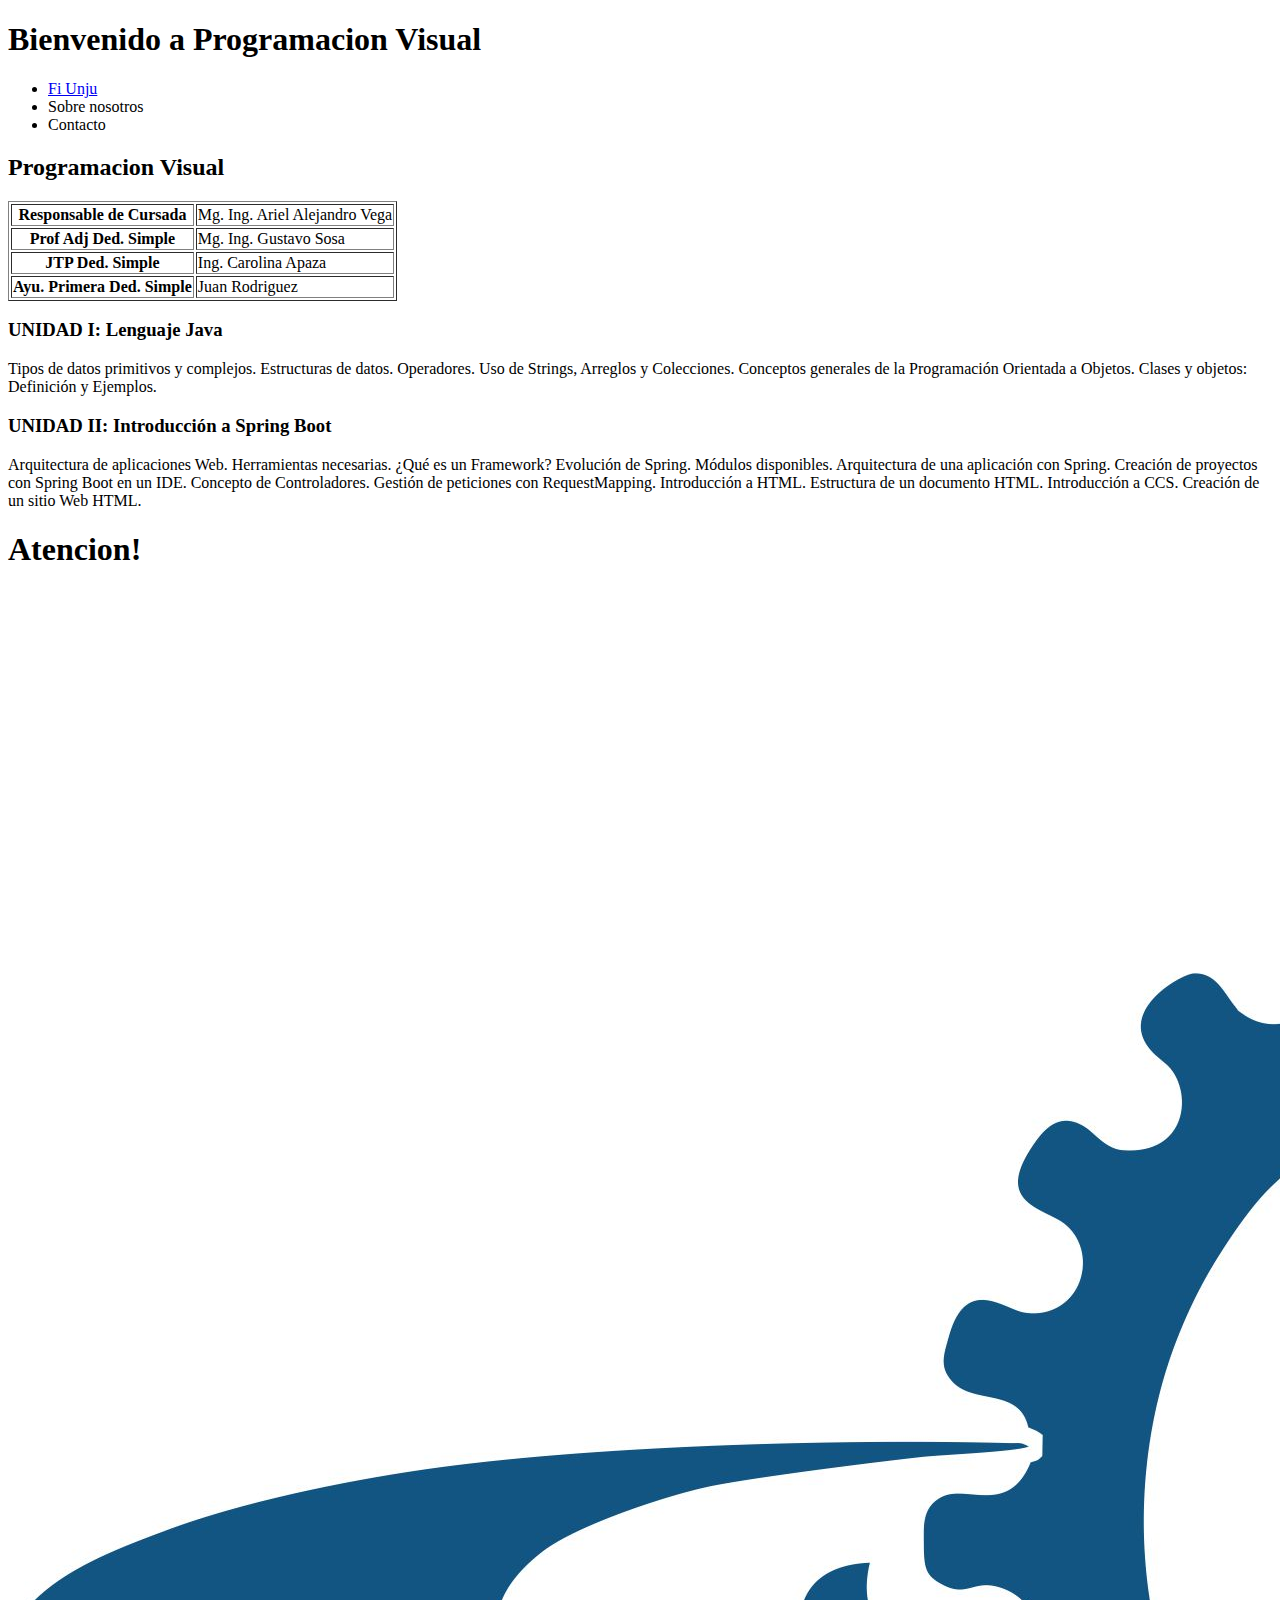
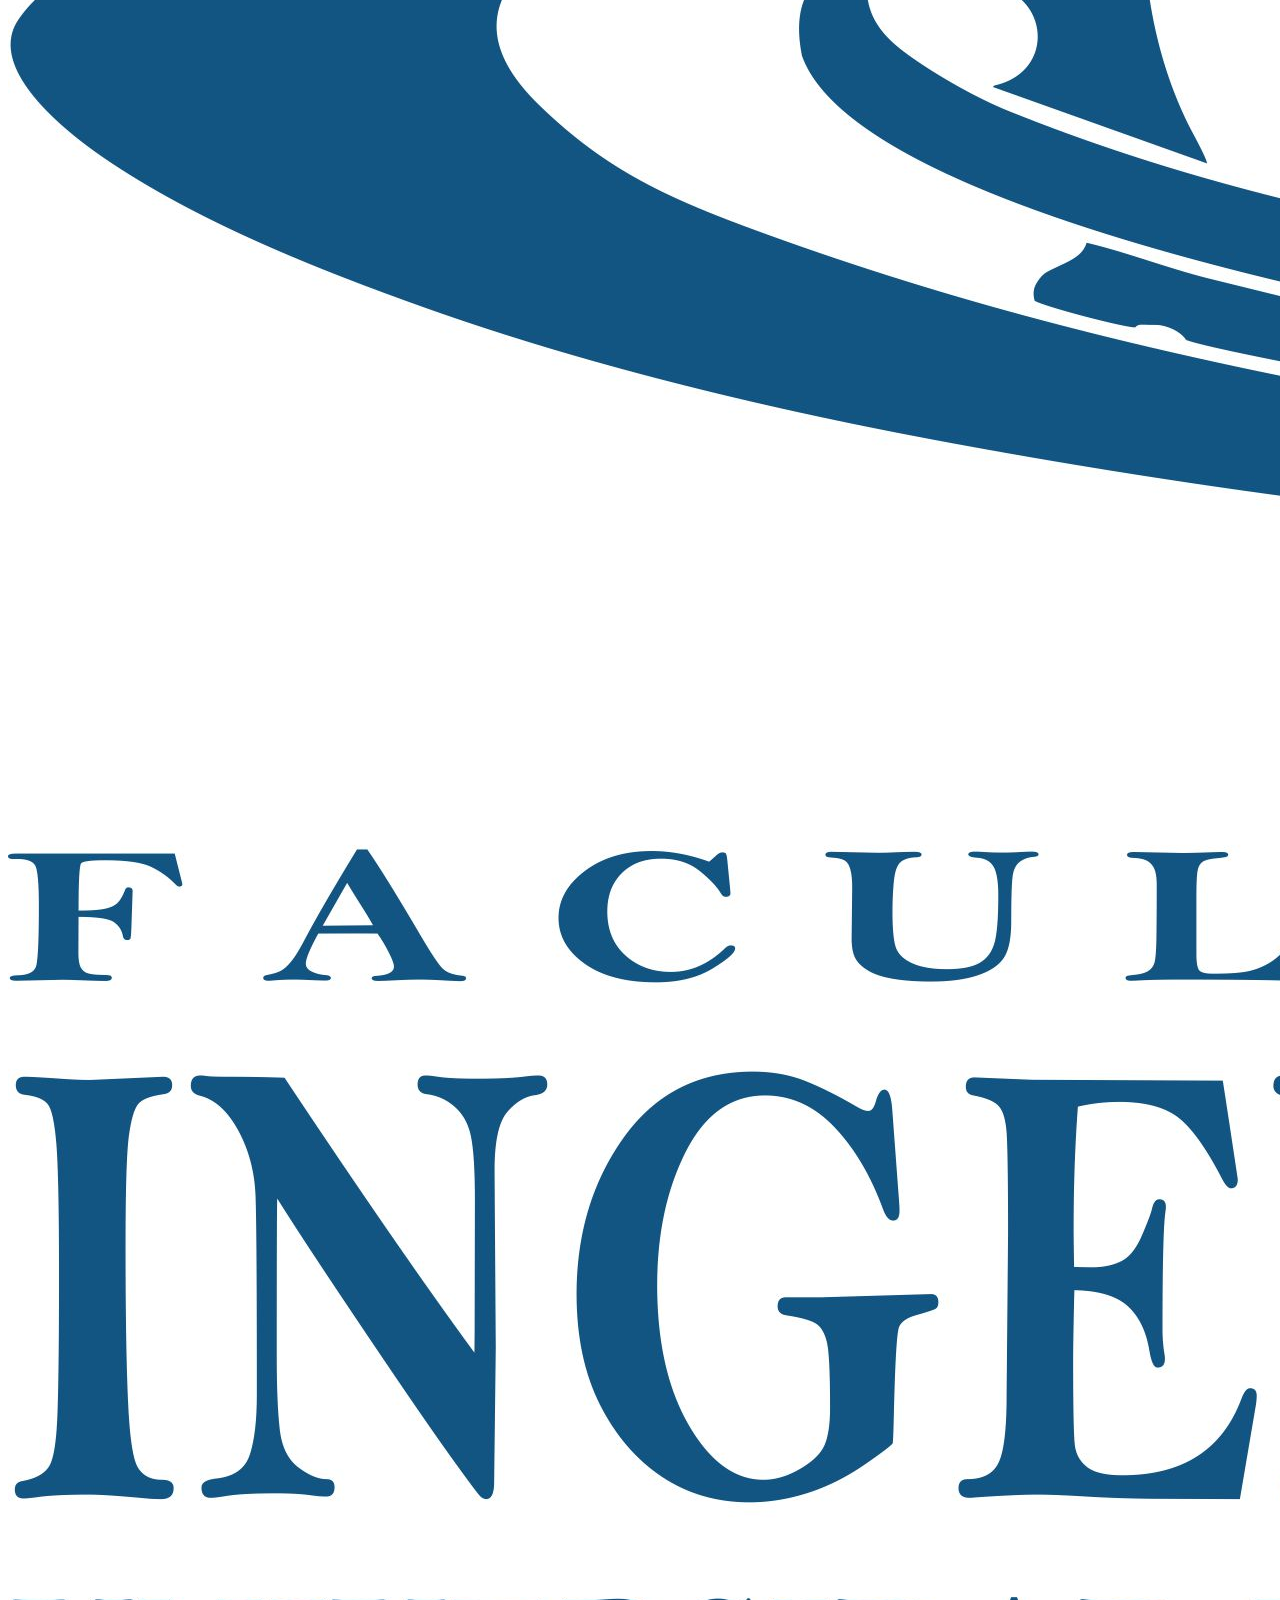
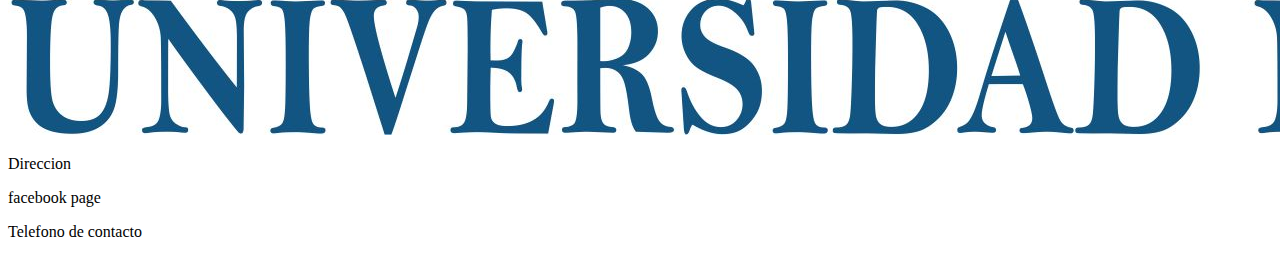
==== tp3_AntiviloAldoDante/src/main/resources/templates/index.html @ 51624c2d "Primer commit" ====
<!DOCTYPE html>
<html lang="es">
	<head>
		<meta charset="UTF-8">
		<title>Hola Aldo</title>
	</head>
	<body>
		<header>
			<h1>Bienvenido a Programacion Visual</h1>		
		</header>
		<!-- Comentarios -->
		<nav>
			<ul>
				<li><a href="http://www.fi.unju.edu.ar">Fi Unju</a></li>
				<li><a href="#sobre-nosotros"></a>Sobre nosotros</li>
				<li><a href="#Contacto"></a>Contacto</li>
			</ul>		
		</nav>
		<main>
			<section id="inicio">
			<h2>Programacion Visual</h2>
			<table border="1">
				  <tr>
				    <th>Responsable de Cursada</th>
				    <td>Mg. Ing. Ariel Alejandro Vega</td>
				  </tr>
				  <tr>
				    <th>Prof Adj Ded. Simple</th>
				    <td>Mg. Ing. Gustavo Sosa</td>
				  </tr>
				  <tr>
				    <th>JTP Ded. Simple</th>
				    <td>Ing. Carolina Apaza</td>
				  </tr>
				  <tr>
				    <th>Ayu. Primera Ded. Simple</th>
				    <td>Juan Rodriguez</td>
				  </tr>
			</table>
			<h3>UNIDAD I: Lenguaje Java </h3>
			<p>Tipos de datos primitivos y complejos. Estructuras de datos. Operadores. Uso de Strings, Arreglos y Colecciones. Conceptos generales de la Programación Orientada a Objetos. Clases y objetos: Definición y Ejemplos. </p>
			<h3>UNIDAD II: Introducción a Spring Boot </h3>
			<p>Arquitectura de aplicaciones Web. Herramientas necesarias. ¿Qué es un Framework? Evolución de Spring. Módulos disponibles. Arquitectura de una aplicación con Spring. Creación de proyectos con Spring Boot en un IDE. Concepto de Controladores. Gestión de peticiones con RequestMapping. Introducción a HTML. Estructura de un documento HTML. Introducción a CCS. Creación de un sitio Web HTML. </p>
			</section>
		</main>
		<aside>
			<h1>Atencion!</h1>
			<p></p>
			<a></a>
			<img alt="Coopers" src="../static/images/LogoFacultad.jpg">
		</aside>
		<footer>			
			<p>Direccion</p>
			<p>facebook page</p>
			<p>Telefono de contacto</p>
		</footer>
	</body>
</html>
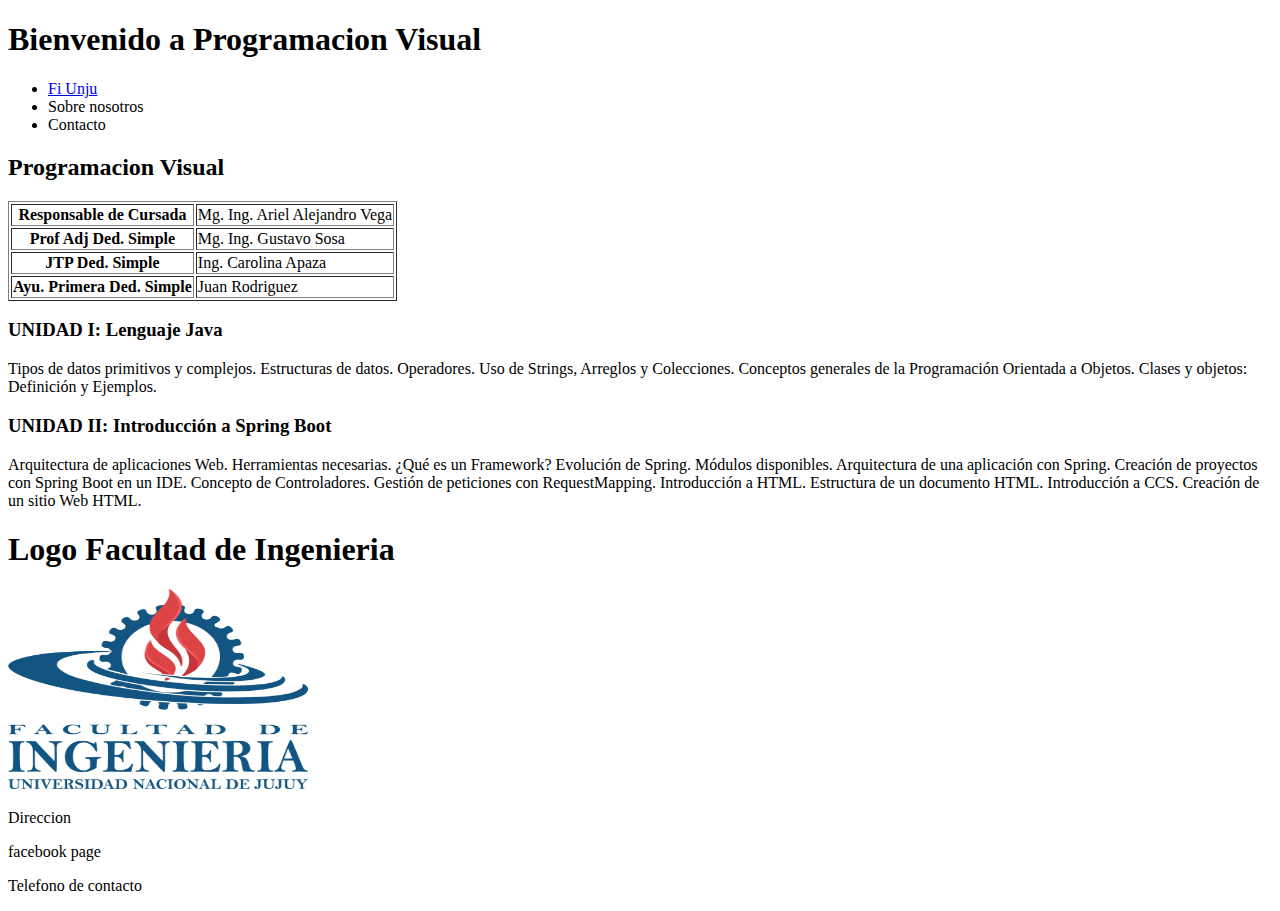
==== commit 5de36071: "Cambios" ====
--- a/tp3_AntiviloAldoDante/src/main/resources/templates/index.html
+++ b/tp3_AntiviloAldoDante/src/main/resources/templates/index.html
@@ -2,7 +2,7 @@
 <html lang="es">
 	<head>
 		<meta charset="UTF-8">
-		<title>Hola Aldo</title>
+		<title>Programacion Visual F.I.</title>
 	</head>
 	<body>
 		<header>
@@ -44,14 +44,14 @@
 			</section>
 		</main>
 		<aside>
-			<h1>Atencion!</h1>
+			<h1>Logo Facultad de Ingenieria</h1>
 			<p></p>
 			<a></a>
-			<img alt="Coopers" src="../static/images/LogoFacultad.jpg">
+			<img alt="FI" src="../static/images/LogoFacultad.jpg" width="300" height="200">
 		</aside>
 		<footer>			
 			<p>Direccion</p>
-			<p>facebook page</p>
+			<p href="href="http://www.fi.unju.edu.ar">facebook page</p>
 			<p>Telefono de contacto</p>
 		</footer>
 	</body>
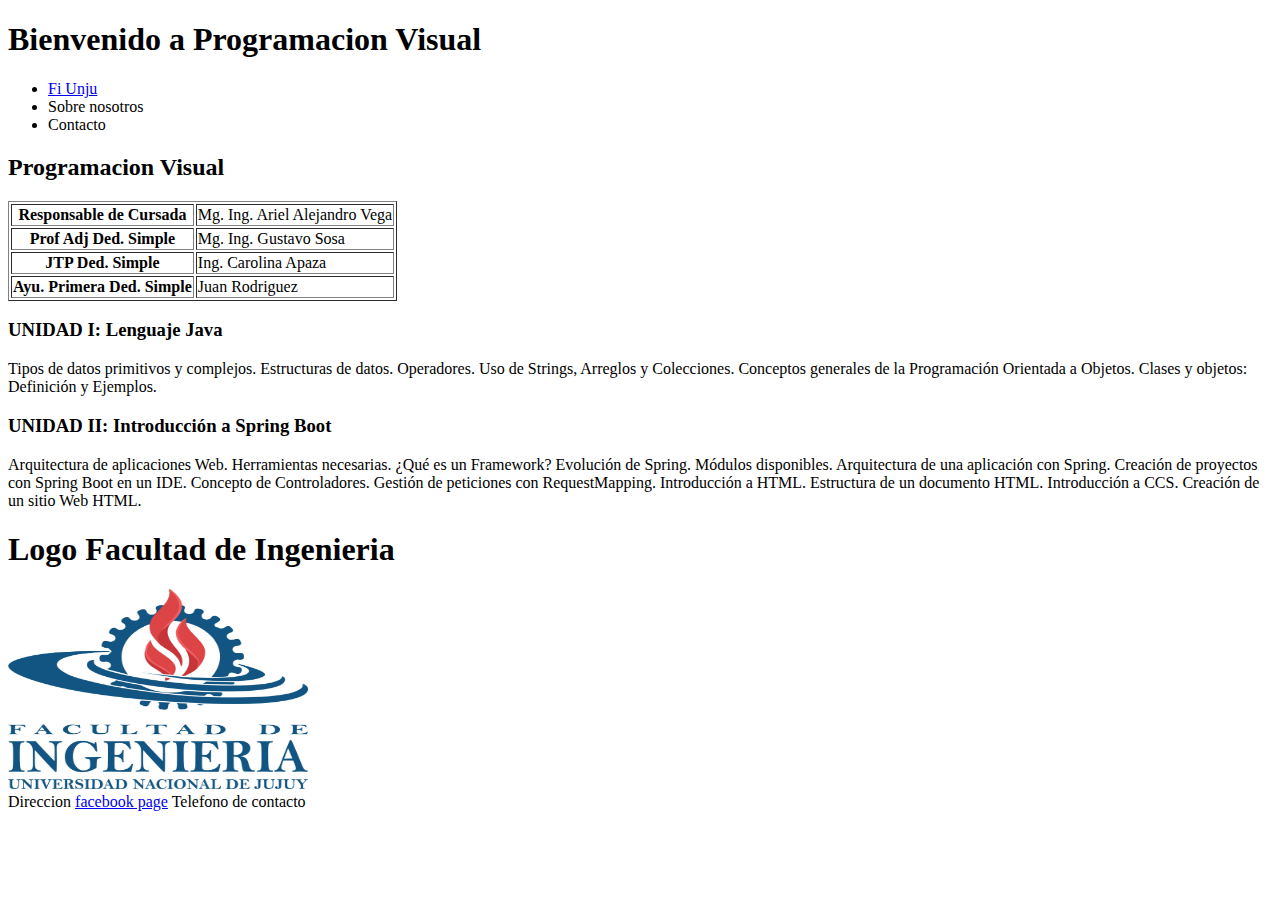
==== commit 226e7276: "correcciones" ====
--- a/tp3_AntiviloAldoDante/src/main/resources/templates/index.html
+++ b/tp3_AntiviloAldoDante/src/main/resources/templates/index.html
@@ -50,9 +50,9 @@
 			<img alt="FI" src="../static/images/LogoFacultad.jpg" width="300" height="200">
 		</aside>
 		<footer>			
-			<p>Direccion</p>
-			<p href="href="http://www.fi.unju.edu.ar">facebook page</p>
-			<p>Telefono de contacto</p>
+			<a>Direccion</a>
+			<a href="http://www.fi.unju.edu.ar">facebook page</a>
+			<a>Telefono de contacto</a>
 		</footer>
 	</body>
 </html>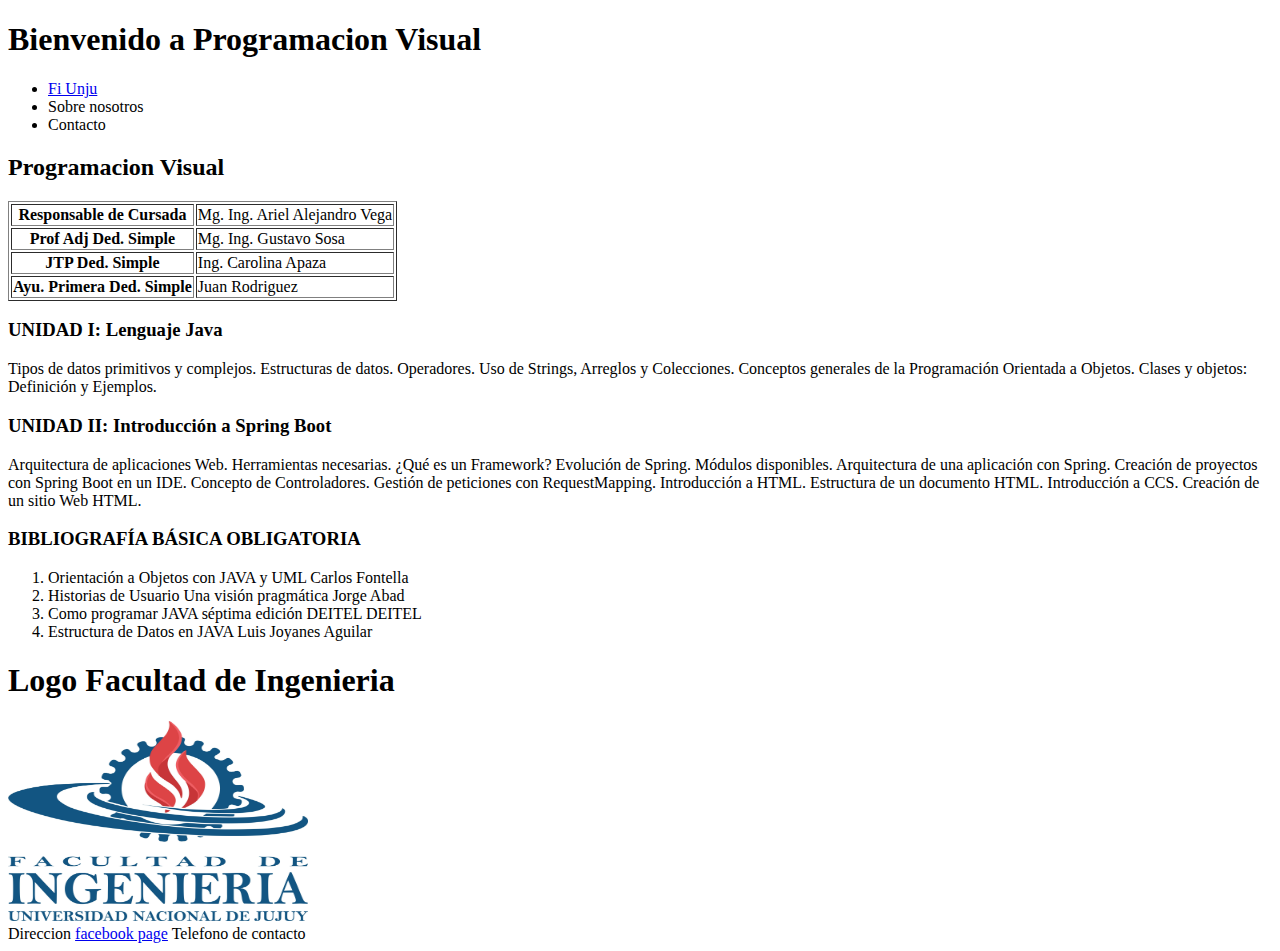
==== commit 3bd54b67: "commit final" ====
--- a/tp3_AntiviloAldoDante/src/main/resources/templates/index.html
+++ b/tp3_AntiviloAldoDante/src/main/resources/templates/index.html
@@ -37,10 +37,21 @@
 				    <td>Juan Rodriguez</td>
 				  </tr>
 			</table>
-			<h3>UNIDAD I: Lenguaje Java </h3>
-			<p>Tipos de datos primitivos y complejos. Estructuras de datos. Operadores. Uso de Strings, Arreglos y Colecciones. Conceptos generales de la Programación Orientada a Objetos. Clases y objetos: Definición y Ejemplos. </p>
-			<h3>UNIDAD II: Introducción a Spring Boot </h3>
-			<p>Arquitectura de aplicaciones Web. Herramientas necesarias. ¿Qué es un Framework? Evolución de Spring. Módulos disponibles. Arquitectura de una aplicación con Spring. Creación de proyectos con Spring Boot en un IDE. Concepto de Controladores. Gestión de peticiones con RequestMapping. Introducción a HTML. Estructura de un documento HTML. Introducción a CCS. Creación de un sitio Web HTML. </p>
+			</section>
+			<section>
+				<h3>UNIDAD I: Lenguaje Java </h3>
+				<p>Tipos de datos primitivos y complejos. Estructuras de datos. Operadores. Uso de Strings, Arreglos y Colecciones. Conceptos generales de la Programación Orientada a Objetos. Clases y objetos: Definición y Ejemplos. </p>
+				<h3>UNIDAD II: Introducción a Spring Boot </h3>
+				<p>Arquitectura de aplicaciones Web. Herramientas necesarias. ¿Qué es un Framework? Evolución de Spring. Módulos disponibles. Arquitectura de una aplicación con Spring. Creación de proyectos con Spring Boot en un IDE. Concepto de Controladores. Gestión de peticiones con RequestMapping. Introducción a HTML. Estructura de un documento HTML. Introducción a CCS. Creación de un sitio Web HTML. </p>
+			</section>
+			<section>
+				<h3>BIBLIOGRAFÍA BÁSICA OBLIGATORIA </h3>
+				<ol>
+					<li>Orientación a Objetos con JAVA y UML  Carlos Fontella</li>
+					<li>Historias de Usuario Una visión pragmática Jorge Abad  </li>
+					<li>Como programar JAVA séptima edición DEITEL DEITEL </li>
+					<li>Estructura de Datos en JAVA  Luis Joyanes Aguilar</li>
+				</ol>
 			</section>
 		</main>
 		<aside>
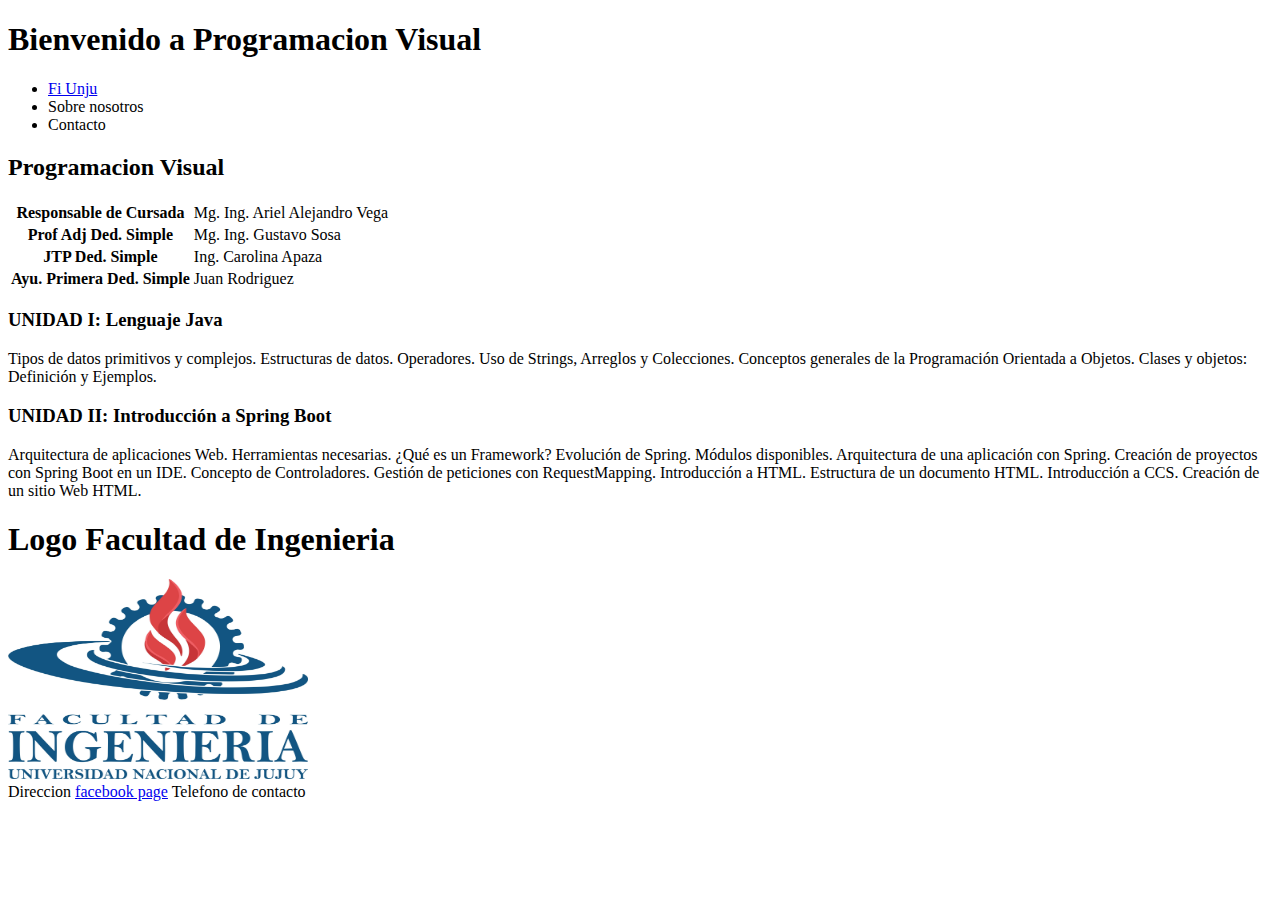
==== commit 3ed62606: "Creacion de Rama Formulario y form-cliente" ====
--- a/tp3_AntiviloAldoDante/src/main/resources/templates/index.html
+++ b/tp3_AntiviloAldoDante/src/main/resources/templates/index.html
@@ -3,6 +3,7 @@
 	<head>
 		<meta charset="UTF-8">
 		<title>Programacion Visual F.I.</title>
+		<link rel="stylesheet" href="../static/css/estilos.css"> 
 	</head>
 	<body>
 		<header>
@@ -19,7 +20,7 @@
 		<main>
 			<section id="inicio">
 			<h2>Programacion Visual</h2>
-			<table border="1">
+			<table>
 				  <tr>
 				    <th>Responsable de Cursada</th>
 				    <td>Mg. Ing. Ariel Alejandro Vega</td>
@@ -37,21 +38,10 @@
 				    <td>Juan Rodriguez</td>
 				  </tr>
 			</table>
-			</section>
-			<section>
-				<h3>UNIDAD I: Lenguaje Java </h3>
-				<p>Tipos de datos primitivos y complejos. Estructuras de datos. Operadores. Uso de Strings, Arreglos y Colecciones. Conceptos generales de la Programación Orientada a Objetos. Clases y objetos: Definición y Ejemplos. </p>
-				<h3>UNIDAD II: Introducción a Spring Boot </h3>
-				<p>Arquitectura de aplicaciones Web. Herramientas necesarias. ¿Qué es un Framework? Evolución de Spring. Módulos disponibles. Arquitectura de una aplicación con Spring. Creación de proyectos con Spring Boot en un IDE. Concepto de Controladores. Gestión de peticiones con RequestMapping. Introducción a HTML. Estructura de un documento HTML. Introducción a CCS. Creación de un sitio Web HTML. </p>
-			</section>
-			<section>
-				<h3>BIBLIOGRAFÍA BÁSICA OBLIGATORIA </h3>
-				<ol>
-					<li>Orientación a Objetos con JAVA y UML  Carlos Fontella</li>
-					<li>Historias de Usuario Una visión pragmática Jorge Abad  </li>
-					<li>Como programar JAVA séptima edición DEITEL DEITEL </li>
-					<li>Estructura de Datos en JAVA  Luis Joyanes Aguilar</li>
-				</ol>
+			<h3>UNIDAD I: Lenguaje Java </h3>
+			<p>Tipos de datos primitivos y complejos. Estructuras de datos. Operadores. Uso de Strings, Arreglos y Colecciones. Conceptos generales de la Programación Orientada a Objetos. Clases y objetos: Definición y Ejemplos. </p>
+			<h3>UNIDAD II: Introducción a Spring Boot </h3>
+			<p>Arquitectura de aplicaciones Web. Herramientas necesarias. ¿Qué es un Framework? Evolución de Spring. Módulos disponibles. Arquitectura de una aplicación con Spring. Creación de proyectos con Spring Boot en un IDE. Concepto de Controladores. Gestión de peticiones con RequestMapping. Introducción a HTML. Estructura de un documento HTML. Introducción a CCS. Creación de un sitio Web HTML. </p>
 			</section>
 		</main>
 		<aside>
--- a/tp3_AntiviloAldoDante/src/main/resources/static/css/estilos.css
+++ b/tp3_AntiviloAldoDante/src/main/resources/static/css/estilos.css
@@ -0,0 +1,9 @@
+@charset "UTF-8";
+
+
+#encabezado {
+  background-color: #333;
+  color: #fff;
+  text-align: center;
+  padding: 20px;
+}
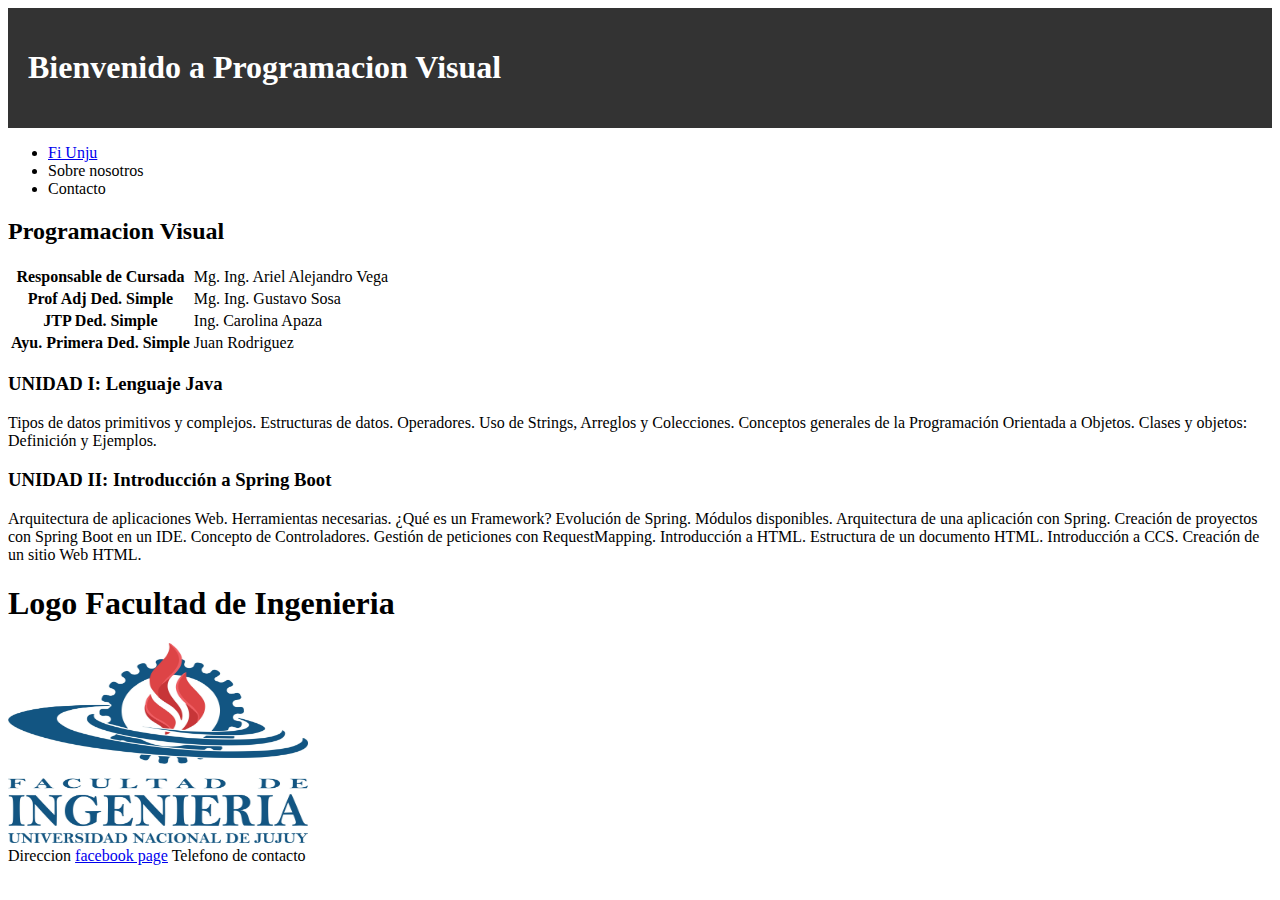
==== commit 6c2dfd10: "aplicando estilos" ====
--- a/tp3_AntiviloAldoDante/src/main/resources/templates/index.html
+++ b/tp3_AntiviloAldoDante/src/main/resources/templates/index.html
@@ -6,7 +6,7 @@
 		<link rel="stylesheet" href="../static/css/estilos.css"> 
 	</head>
 	<body>
-		<header>
+		<header id="encabezado">
 			<h1>Bienvenido a Programacion Visual</h1>		
 		</header>
 		<!-- Comentarios -->
--- a/tp3_AntiviloAldoDante/src/main/resources/static/css/estilos.css
+++ b/tp3_AntiviloAldoDante/src/main/resources/static/css/estilos.css
@@ -4,6 +4,14 @@
 #encabezado {
   background-color: #333;
   color: #fff;
+  text-align: left;
+  padding: 20px;
+}
+
+
+#footer{
+  background-color: #333;
+  color: #fff;
   text-align: center;
   padding: 20px;
-}
+}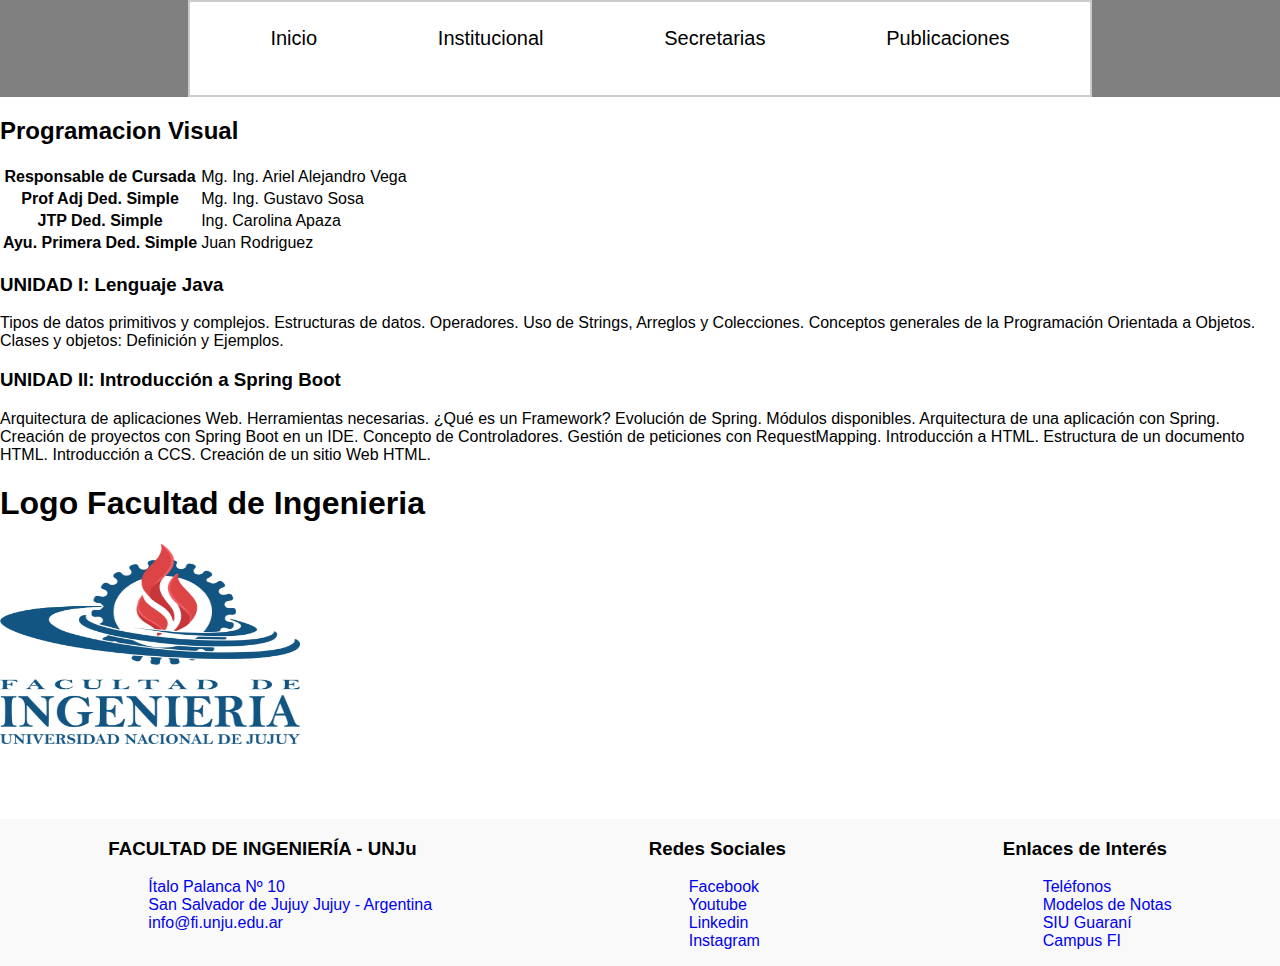
==== commit 0ebfe961: "correciones nav" ====
--- a/tp3_AntiviloAldoDante/src/main/resources/templates/index.html
+++ b/tp3_AntiviloAldoDante/src/main/resources/templates/index.html
@@ -6,18 +6,37 @@
 		<link rel="stylesheet" href="../static/css/estilos.css"> 
 	</head>
 	<body>
-		<header id="encabezado">
-			<h1>Bienvenido a Programacion Visual</h1>		
+		<header>
+			<nav class="nav">		
+			<ul class="horizontalNav">				
+			    <li><a href="#">Inicio</a></li>
+				<li><a href="#">Institucional</a>
+					<ul class="verticalNav">
+						<li><a href="#">Historia</a></li>
+				    	<li><a href="#">Autoridades</a></li>
+				    	<li><a href="#">Resoluciones</a></li>
+					</ul>    
+				</li>
+				<li><a href="#">Secretarias</a>		
+					<ul class="verticalNav">
+						<li><a href="#">Sec. Academica</a></li>
+				    	<li><a href="#">Sec. Tecnica</a></li>
+				    	<li><a href="#">Sec. Adm.</a></li>
+					</ul>    
+				</li>
+				<li>
+					<a href="#">Publicaciones</a>
+					<ul class="verticalNav">
+						<li><a href="#">Gacetilla</a></li>
+				    	<li><a href="#">Revista</a></li>
+				    	<li><a href="#">Institucionales</a></li>
+					</ul>    
+				</li>
+				    
+			</ul>
+		</nav>	
 		</header>
-		<!-- Comentarios -->
-		<nav>
-			<ul>
-				<li><a href="http://www.fi.unju.edu.ar">Fi Unju</a></li>
-				<li><a href="#sobre-nosotros"></a>Sobre nosotros</li>
-				<li><a href="#Contacto"></a>Contacto</li>
-			</ul>		
-		</nav>
-		<main>
+		<main class="main">
 			<section id="inicio">
 			<h2>Programacion Visual</h2>
 			<table>
@@ -50,10 +69,35 @@
 			<a></a>
 			<img alt="FI" src="../static/images/LogoFacultad.jpg" width="300" height="200">
 		</aside>
-		<footer>			
-			<a>Direccion</a>
-			<a href="http://www.fi.unju.edu.ar">facebook page</a>
-			<a>Telefono de contacto</a>
+		<footer id="footer">			
+			<div class="contenedor">    
+			    <div >
+				    <h3>FACULTAD DE INGENIERÍA - UNJu</h3>
+				    <ul class="lista" >
+				      <li><a href="#">Ítalo Palanca Nº 10</a></li>
+				      <li><a href="#">San Salvador de Jujuy Jujuy - Argentina</a></li>
+				      <li><a href="#">info@fi.unju.edu.ar</a></li>
+				    </ul>
+			    </div>
+			    <div>
+			    	<h3>Redes Sociales</h3>
+			    	<ul class="lista">
+				      <li><a href="#">Facebook</a></li>
+				      <li><a href="#">Youtube</a></li>
+				      <li><a href="#">Linkedin</a></li>
+				      <li><a href="#">Instagram</a></li>
+				    </ul>
+			    </div>
+			    <div>
+			    	<h3>Enlaces de Interés</h3>
+			    <ul class="lista">
+				      <li><a href="#">Teléfonos</a></li>
+				      <li><a href="#">Modelos de Notas</a></li>
+				      <li><a href="#">SIU Guaraní</a></li>
+				      <li><a href="#">Campus FI</a></li>
+				    </ul>
+			    </div>
+			</div>	
 		</footer>
 	</body>
 </html>--- a/tp3_AntiviloAldoDante/src/main/resources/static/css/estilos.css
+++ b/tp3_AntiviloAldoDante/src/main/resources/static/css/estilos.css
@@ -1,17 +1,133 @@
 @charset "UTF-8";
+ body {
+ 	height: 100%;
+    margin: 0;
+    padding: 0;
+  	box-sizing: border-box;
+  	font-family: sans-serif;
+  }
 
+header {	
+    background-color: grey;
+    color: white;    
+    
+  }
+.nav{
+	margin: auto;
+	font-size: 20px;
+	max-width: 900px;
+	background-color: white;
+	border: 2px solid #ccc;
+	padding: 0;
+	
+}
 
-#encabezado {
-  background-color: #333;
-  color: #fff;
-  text-align: left;
-  padding: 20px;
+.main{
+	background-color: white;
+}
+.horizontalNav{	
+	display: flex;
+	justify-content:space-around;	
+	list-style: none;
+	padding: 20px 20px;
+	margin-top: 0;	
+}
+
+.horizontalNav li{
+	position: relative;
+}
+.horizontalNav li a{
+	display: block;
+	padding: 5px 10px;
+	color: black;
+	text-decoration: none;
 }
 
 
-#footer{
-  background-color: #333;
-  color: #fff;
-  text-align: center;
-  padding: 20px;
-}+.horizontalNav li:hover {
+	
+	background-color: #f9f9f9;
+}
+
+.verticalNav {
+	position:absolute;
+	list-style:none;
+	padding:initial;
+	background-color: #f9f9f9;	
+	display: none;
+}
+
+.horizontalNav li:hover .verticalNav {
+	display: block;	
+}
+
+.verticalNav li{
+	background-color: grey;
+}
+.verticalNav li a {
+	display: block;
+	padding: 15px 15px 15px 20px;
+	
+	text-decoration: none;
+}
+.a{
+	
+}
+
+.main{
+	
+}
+
+.section{
+	
+}
+
+.h1{
+	
+}
+
+.h2{}
+
+.h3{}
+
+.table{}
+
+.img{}
+.form{
+	position: absolute;
+    top: 15%;
+    left: 40%;    
+    padding: 20px;
+    border: 1px solid #ccc;
+    background-color: #f9f9f9;    
+}
+#footer {       
+    width: 100%;
+    background-color: #f9f9f9;    
+    position: absolute;
+    top: 91%;
+    
+    
+   
+  }
+.contenedor{
+    display:flex;
+    justify-content: space-around;
+    text-align: left;
+  }
+  .lista {
+    list-style: none;
+  }
+  .aFooter li {
+  
+  }
+a {
+    text-decoration: none
+  }
+  
+a:hover { 
+	
+	text-decoration: underline;
+}
+  
+  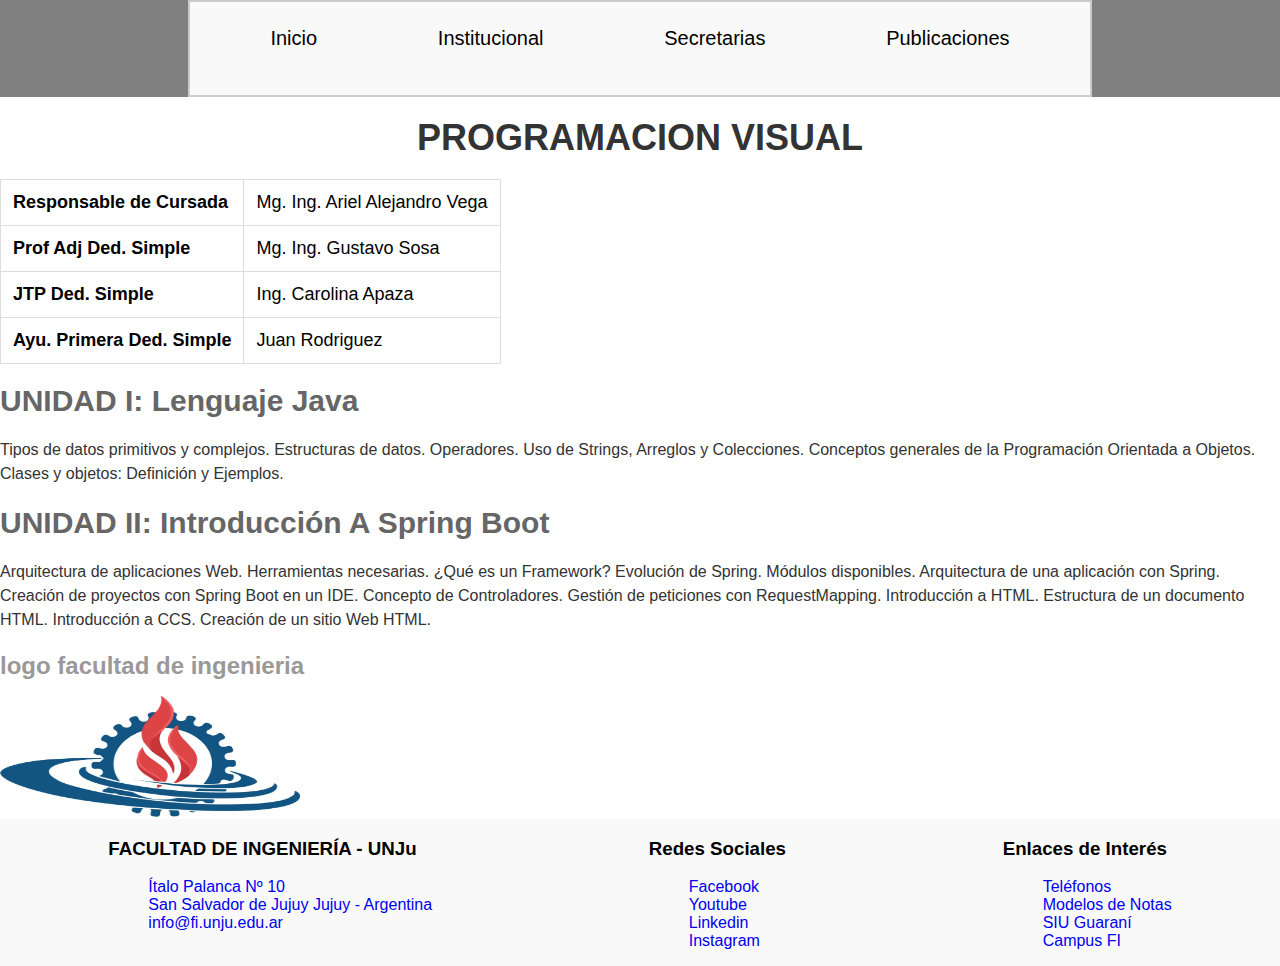
==== commit 56839a88: "terminado" ====
--- a/tp3_AntiviloAldoDante/src/main/resources/templates/index.html
+++ b/tp3_AntiviloAldoDante/src/main/resources/templates/index.html
@@ -38,8 +38,8 @@
 		</header>
 		<main class="main">
 			<section id="inicio">
-			<h2>Programacion Visual</h2>
-			<table>
+			<h1 class="h1">Programacion Visual</h1>
+			<table class="table">
 				  <tr>
 				    <th>Responsable de Cursada</th>
 				    <td>Mg. Ing. Ariel Alejandro Vega</td>
@@ -57,17 +57,17 @@
 				    <td>Juan Rodriguez</td>
 				  </tr>
 			</table>
-			<h3>UNIDAD I: Lenguaje Java </h3>
-			<p>Tipos de datos primitivos y complejos. Estructuras de datos. Operadores. Uso de Strings, Arreglos y Colecciones. Conceptos generales de la Programación Orientada a Objetos. Clases y objetos: Definición y Ejemplos. </p>
-			<h3>UNIDAD II: Introducción a Spring Boot </h3>
-			<p>Arquitectura de aplicaciones Web. Herramientas necesarias. ¿Qué es un Framework? Evolución de Spring. Módulos disponibles. Arquitectura de una aplicación con Spring. Creación de proyectos con Spring Boot en un IDE. Concepto de Controladores. Gestión de peticiones con RequestMapping. Introducción a HTML. Estructura de un documento HTML. Introducción a CCS. Creación de un sitio Web HTML. </p>
+			<h2 class="h2">UNIDAD I: Lenguaje Java </h2>
+			<p class="p">Tipos de datos primitivos y complejos. Estructuras de datos. Operadores. Uso de Strings, Arreglos y Colecciones. Conceptos generales de la Programación Orientada a Objetos. Clases y objetos: Definición y Ejemplos. </p>
+			<h2 class="h2">UNIDAD II: Introducción a Spring Boot </h2>
+			<p class="p">Arquitectura de aplicaciones Web. Herramientas necesarias. ¿Qué es un Framework? Evolución de Spring. Módulos disponibles. Arquitectura de una aplicación con Spring. Creación de proyectos con Spring Boot en un IDE. Concepto de Controladores. Gestión de peticiones con RequestMapping. Introducción a HTML. Estructura de un documento HTML. Introducción a CCS. Creación de un sitio Web HTML. </p>
 			</section>
 		</main>
 		<aside>
-			<h1>Logo Facultad de Ingenieria</h1>
+			<h3 class="h3">Logo Facultad de Ingenieria</h3>
 			<p></p>
 			<a></a>
-			<img alt="FI" src="../static/images/LogoFacultad.jpg" width="300" height="200">
+			<img class="img" alt="FI" src="../static/images/LogoFacultad.jpg">
 		</aside>
 		<footer id="footer">			
 			<div class="contenedor">    
--- a/tp3_AntiviloAldoDante/src/main/resources/static/css/estilos.css
+++ b/tp3_AntiviloAldoDante/src/main/resources/static/css/estilos.css
@@ -9,14 +9,13 @@
 
 header {	
     background-color: grey;
-    color: white;    
-    
+       
   }
 .nav{
 	margin: auto;
 	font-size: 20px;
 	max-width: 900px;
-	background-color: white;
+	background-color: #f9f9f9;
 	border: 2px solid #ccc;
 	padding: 0;
 	
@@ -55,6 +54,7 @@
 	padding:initial;
 	background-color: #f9f9f9;	
 	display: none;
+	z-index: 100;
 }
 
 .horizontalNav li:hover .verticalNav {
@@ -70,29 +70,52 @@
 	
 	text-decoration: none;
 }
-.a{
-	
+
+.h1{
+	font-size: 36px;
+  	color: #333;
+  	text-align: center;
+  	margin: 20px 0;
+  	text-transform: uppercase;
 }
 
-.main{
-	
+.h2{
+	font-size: 30px;
+  	color: #666;
+  	text-align: left;
+  	margin: 15px 0;
+  	text-transform: capitalize;
 }
 
-.section{
+.h3{
+	font-size: 24px;
+  	color: #999;
+  	text-align: left;
+  	margin: 10px 0;
+  	text-transform: lowercase;
+}
+.p{
+	font-size: 16px;
+  	color: #333;
+  	line-height: 1.5;
+  	margin: 20px 0;
+  	
+}
+.table{
 	
+  	border-collapse: collapse;
+  	margin: 20px 0;
+  	font-size: 18px;
+  	text-align: left;
 }
-
-.h1{
-	
+th, td {
+  padding: 12px;
+  border: 1px solid #ddd;
 }
-
-.h2{}
-
-.h3{}
-
-.table{}
-
-.img{}
+.img{
+	width: 300px;	
+	height:200px;
+}
 .form{
 	position: absolute;
     top: 15%;
@@ -118,9 +141,7 @@
   .lista {
     list-style: none;
   }
-  .aFooter li {
-  
-  }
+
 a {
     text-decoration: none
   }
